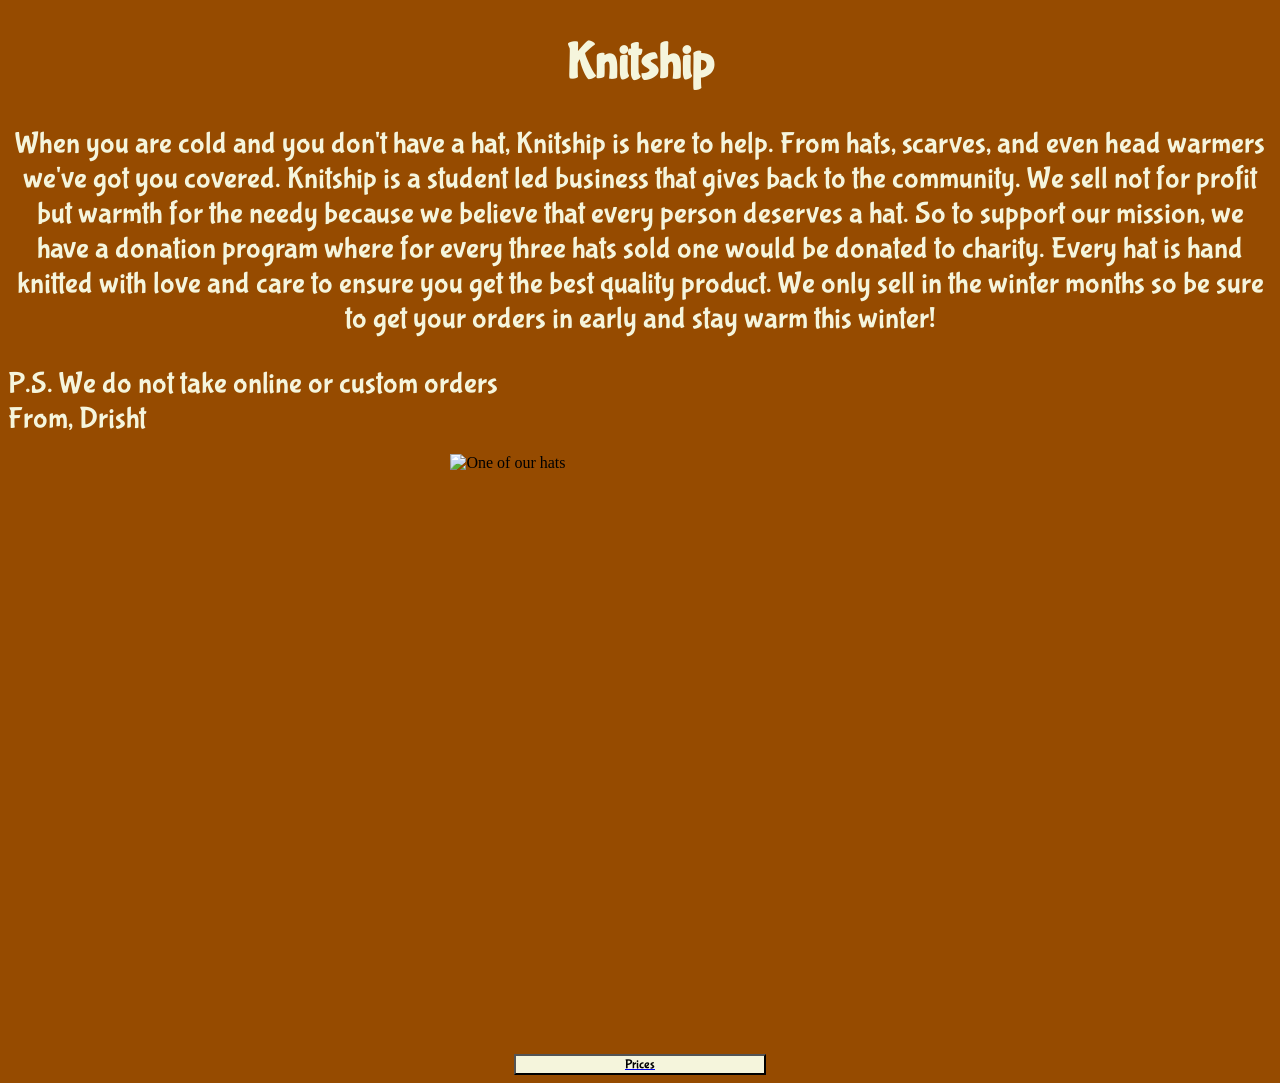
==== index.html @ c7cbb971 "Update and rename s.html to index.html" ====
<!DOCTYPE html>
<html>
<head>
    <link rel="stylesheet" href="slj.css">
    <title>Knitship</title>
</head>
<body>
    <h1>Knitship</h1>
    <p>When you are cold and you don't have a hat, Knitship is here to help.
         From hats, scarves, and even head warmers we've got you covered.
        Knitship is a student led business that gives back to the community.
    We sell not for profit but warmth for the needy because we believe that every person deserves a hat.
    So to support our mission, we have a donation program where for every three hats sold one would be donated to charity.
    Every hat is hand knitted with love and care to ensure you get the best quality product.
    We only sell in the winter months so be sure to get your orders in early and stay warm this winter!
       </p>
       <p2>P.S. We do not take online or custom orders<br>
        From, Drisht
       </p2>
       <br>
       <br>
           <img src="aa.jpg" alt="One of our hats"width="600" height="600">

    <a href="soup.html">
        <button>Prices</button>
    </a>
</body>
</html>
---- slj.css ----
@import url('https://fonts.googleapis.com/css2?family=Bubblegum+Sans&display=swap');
h1{
    font-family: 'Bubblegum Sans', cursive;
    font-size: 50px;
    color: beige;
    text-align: center;
}
body{
    background-color: rgb(150, 75, 0);
}



p{
    font-family: 'Bubblegum Sans', cursive;
    font-size: 30px;
    color: beige;
    text-align: center;
}

p2{
    font-family: 'Bubblegum Sans', cursive;
    font-size: 30px;
    color: beige;
    text-align: center;
}



img{
    display:block;
    margin:auto;
    width: 30%;

}
button{
    background-color: beige;
    font-family: 'Bubblegum Sans', cursive;
    display:block;
    margin:0 auto;
    width: 20%;
}
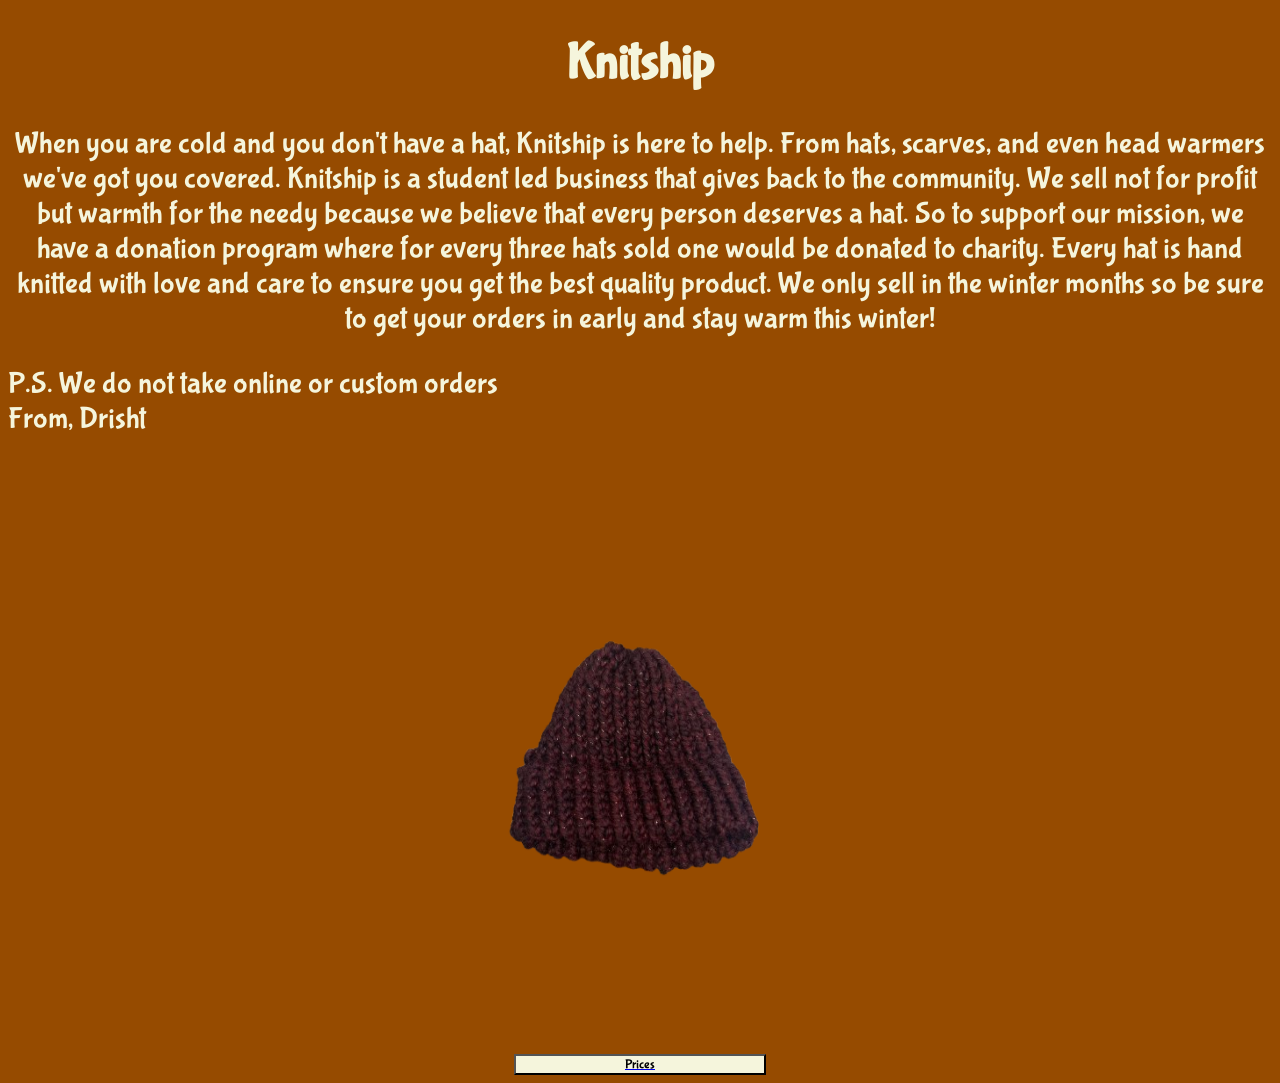
==== commit 55fdc98d: "Update index.html" ====
--- a/index.html
+++ b/index.html
@@ -19,10 +19,11 @@
        </p2>
        <br>
        <br>
-           <img src="aa.jpg" alt="One of our hats"width="600" height="600">
+           <img src="a.png" alt="One of our hats"width="600" height="600">
 
     <a href="soup.html">
         <button>Prices</button>
     </a>
 </body>
 </html>
+
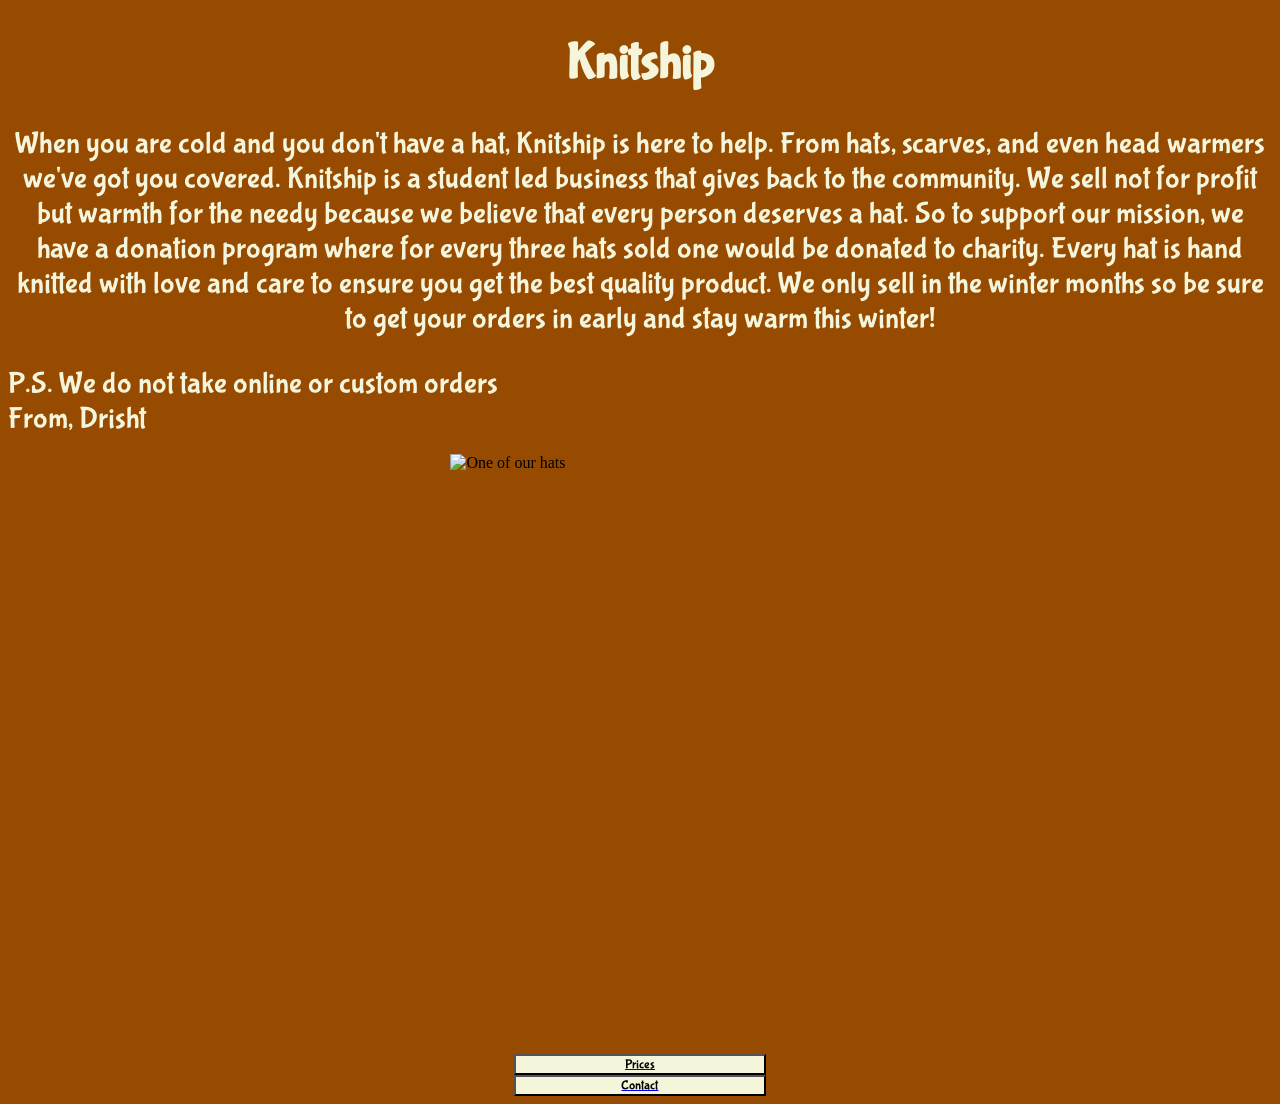
==== commit 11d05fb8: "Add files via upload" ====
--- a/index.html
+++ b/index.html
@@ -19,11 +19,14 @@
        </p2>
        <br>
        <br>
-           <img src="a.png" alt="One of our hats"width="600" height="600">
+           <img src="aa.jpg" alt="One of our hats"width="600" height="600">
 
     <a href="soup.html">
         <button>Prices</button>
     </a>
+    <a href="contact.html">
+        <button>Contact</button>
+    </a>
+    
 </body>
-</html>
-
+</html>
--- a/slj.css
+++ b/slj.css
@@ -40,3 +40,5 @@
     margin:0 auto;
     width: 20%;
 }
+
+
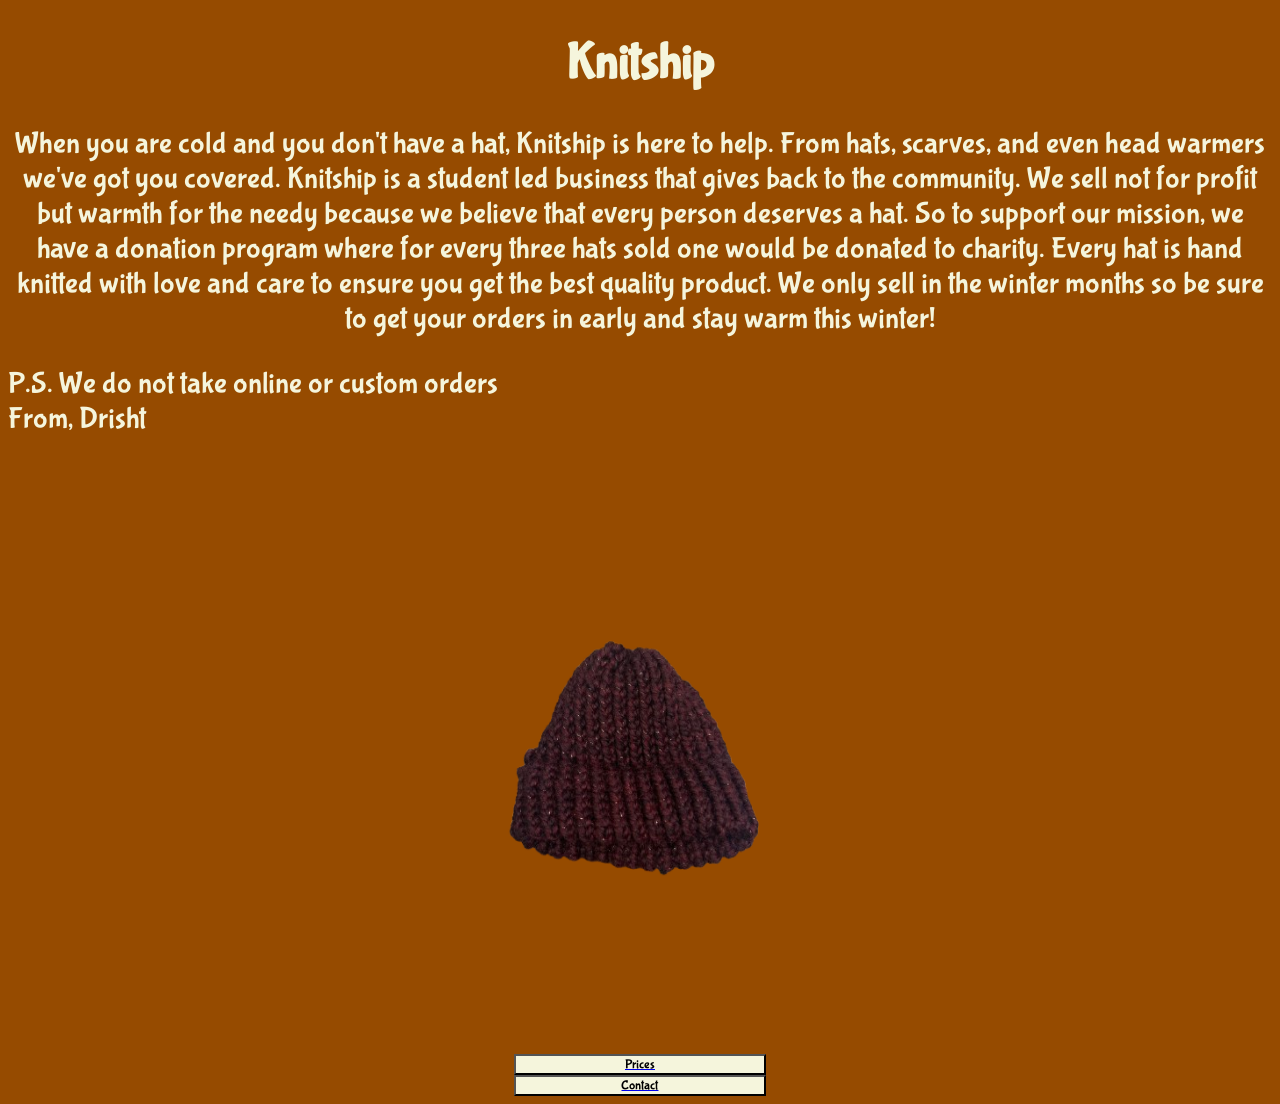
==== commit 8e2e794c: "Update index.html" ====
--- a/index.html
+++ b/index.html
@@ -19,7 +19,7 @@
        </p2>
        <br>
        <br>
-           <img src="aa.jpg" alt="One of our hats"width="600" height="600">
+           <img src="a.png" alt="One of our hats"width="600" height="600">
 
     <a href="soup.html">
         <button>Prices</button>
@@ -29,4 +29,6 @@
     </a>
     
 </body>
-</html>+</html>
+
+
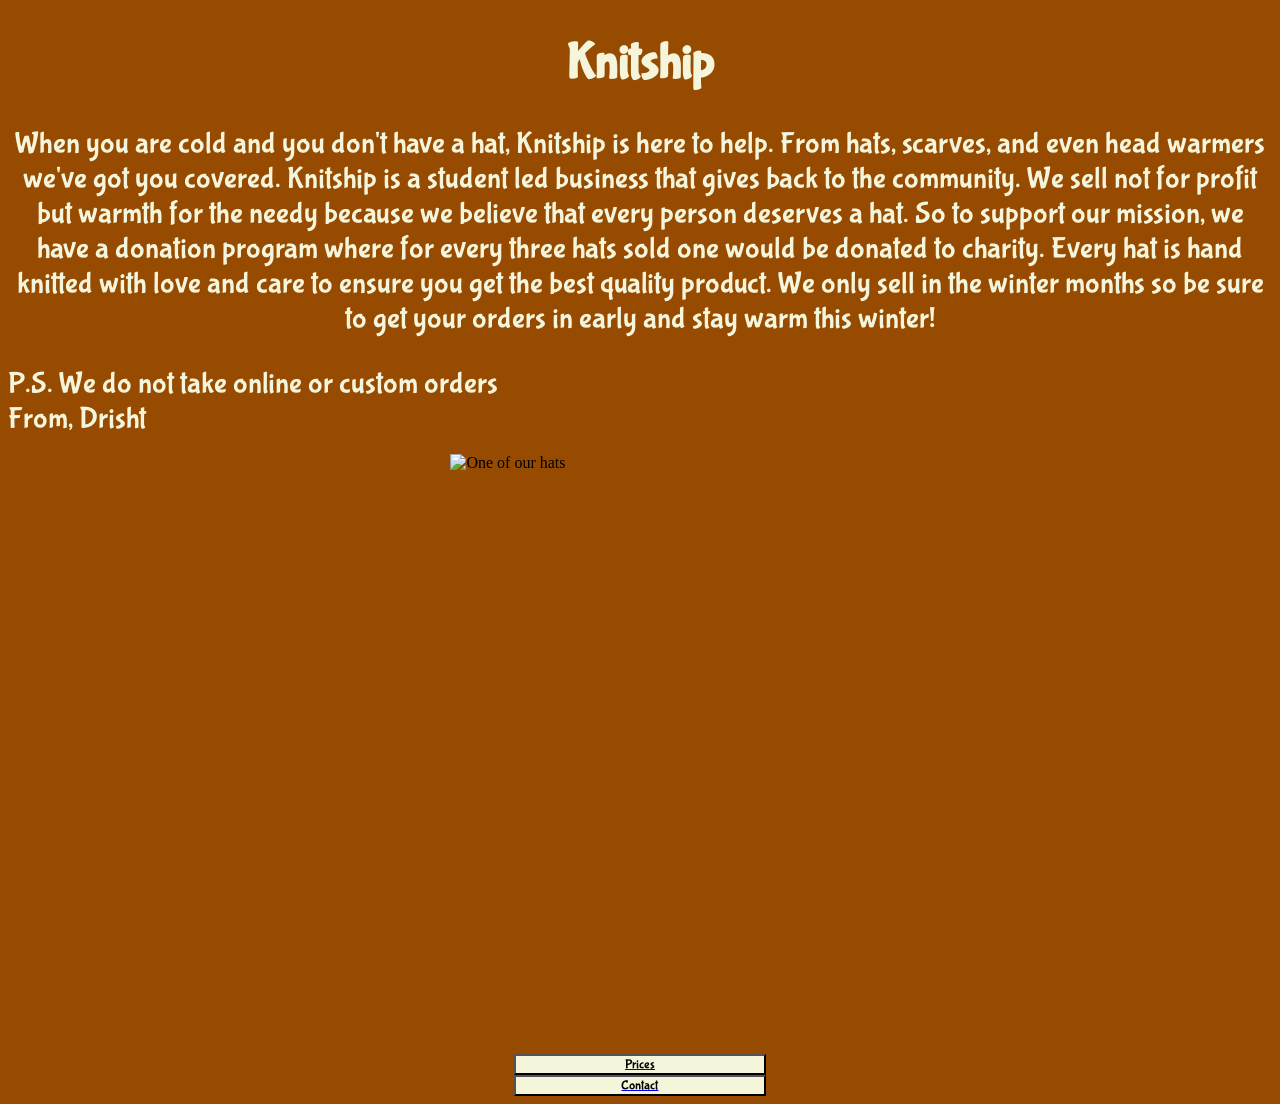
==== commit 079b18f0: "Update index.html" ====
--- a/index.html
+++ b/index.html
@@ -19,7 +19,7 @@
        </p2>
        <br>
        <br>
-           <img src="a.png" alt="One of our hats"width="600" height="600">
+           <img src="aa.jpg" alt="One of our hats"width="600" height="600">
 
     <a href="soup.html">
         <button>Prices</button>
@@ -31,4 +31,3 @@
 </body>
 </html>
 
-
